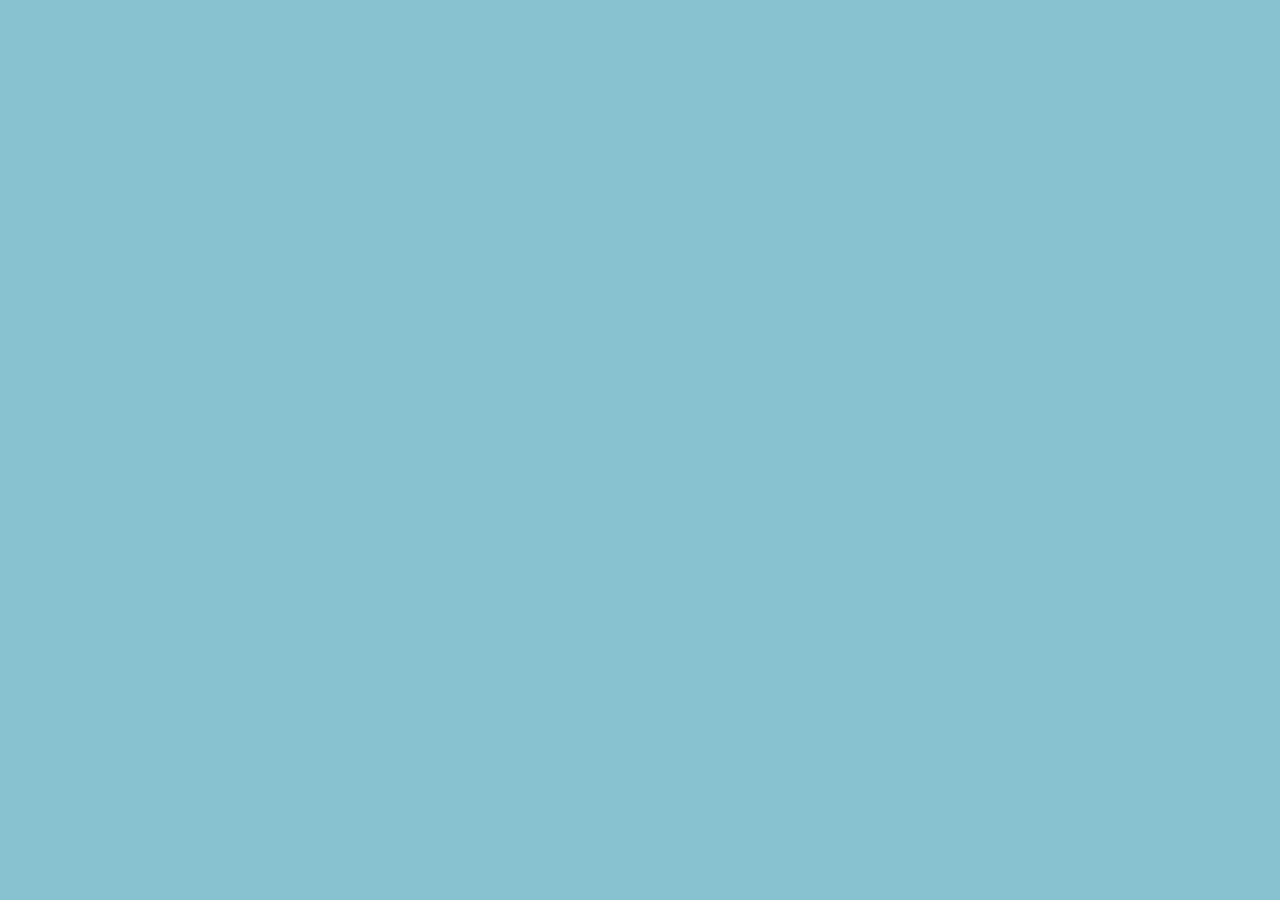
==== job01/index.html @ 340213d4 "Création de la page index.html et des feuilles de style associées qui seront chargées en fonction de" ====
<!DOCTYPE html>
<html lang="fr">
    <head>
        <meta charset="utf-8">
        <title>Job 01 / Link de feuilles de style en fonction de la largeur de l'écran</title>
        <!--Style par défaut-->
        <link rel="stylesheet" type="text/css" href="style1.css">
        <!--Style pour une résolution comprise entre 1680px et 1920px-->
        <link rel="stylesheet" type="text/css" href="style2.css" media="(min-width: 1050px) and (max-width: 1080px)">
        <!--Style pour une résolution comprise entre 1280px et 1680px -->
        <link rel="stylesheet" type="text/css" href="style3.css" media="(min-width: 1024px) and (max-width: 1050px)">
        <!--Style pour une rélosuttion inférieure à 1280px-->
        <link rel="stylesheet" type="text/css" href="style4.css" media="(max-width: 1024px)">
    </head>
    <body>
        <!--Contenu de la page-->
    </body>
</html>
---- job01/style1.css ----
body{
    background-color: #88c1d0;
}
---- job01/style2.css ----
body{
    background-color: #ffca4b;
}
---- job01/style3.css ----
body{
    background-color: #275fa0;
}
---- job01/style4.css ----
body{
    background-color: #ffffff;
}
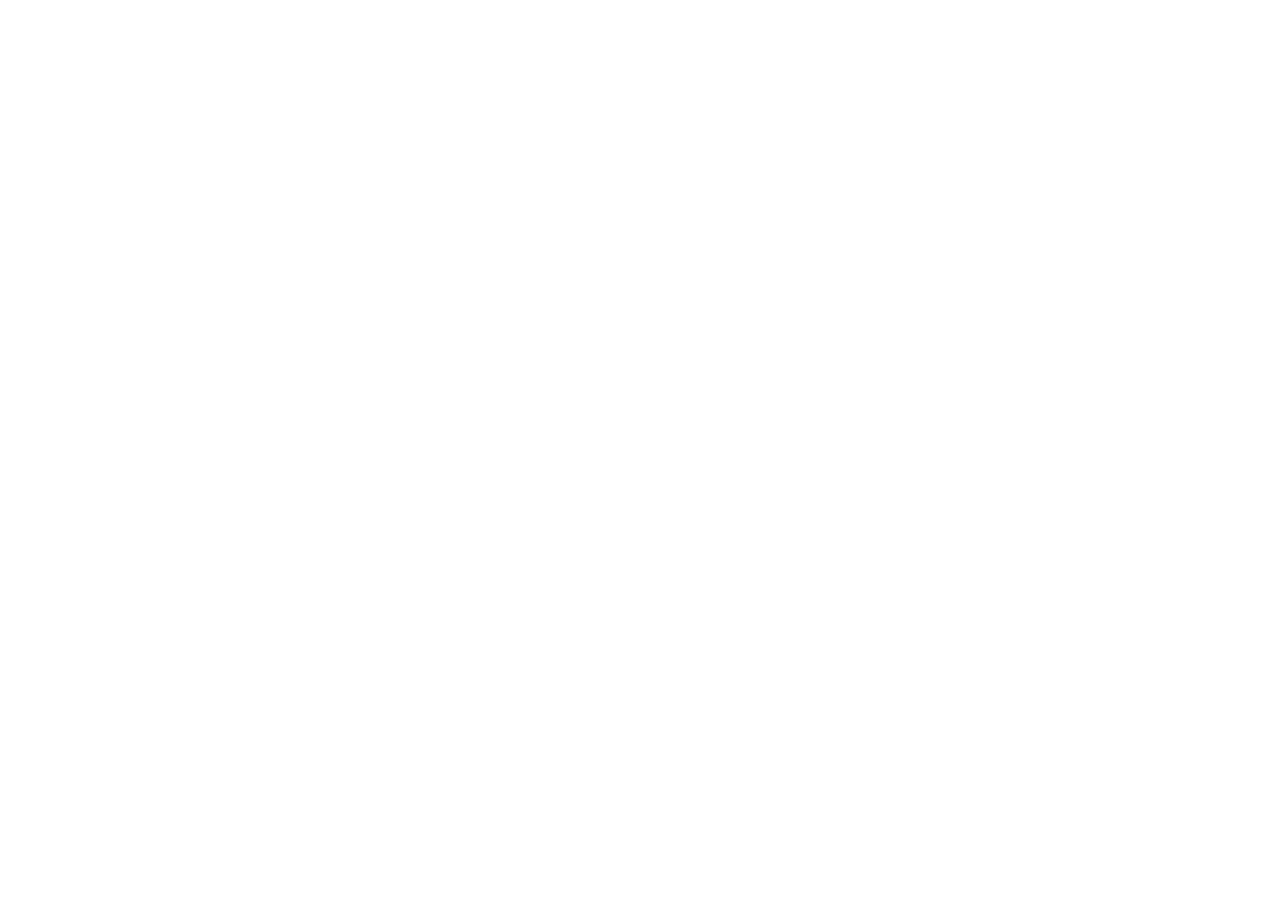
==== commit bdbda742: "modification des erreurs d'attributions des tailles d'écran" ====
--- a/job01/index.html
+++ b/job01/index.html
@@ -2,15 +2,15 @@
 <html lang="fr">
     <head>
         <meta charset="utf-8">
-        <title>Job 01 / Link de feuilles de style en fonction de la largeur de l'écran</title>
+        <title>Job 01 </title>
         <!--Style par défaut-->
         <link rel="stylesheet" type="text/css" href="style1.css">
         <!--Style pour une résolution comprise entre 1680px et 1920px-->
-        <link rel="stylesheet" type="text/css" href="style2.css" media="(min-width: 1050px) and (max-width: 1080px)">
+        <link rel="stylesheet" type="text/css" href="style2.css" media="(min-width: 1680px) and (max-width: 1920px)">
         <!--Style pour une résolution comprise entre 1280px et 1680px -->
-        <link rel="stylesheet" type="text/css" href="style3.css" media="(min-width: 1024px) and (max-width: 1050px)">
+        <link rel="stylesheet" type="text/css" href="style3.css" media="(min-width: 1280px) and (max-width: 1680px)">
         <!--Style pour une rélosuttion inférieure à 1280px-->
-        <link rel="stylesheet" type="text/css" href="style4.css" media="(max-width: 1024px)">
+        <link rel="stylesheet" type="text/css" href="style4.css" media="(max-width: 1280px)">
     </head>
     <body>
         <!--Contenu de la page-->
